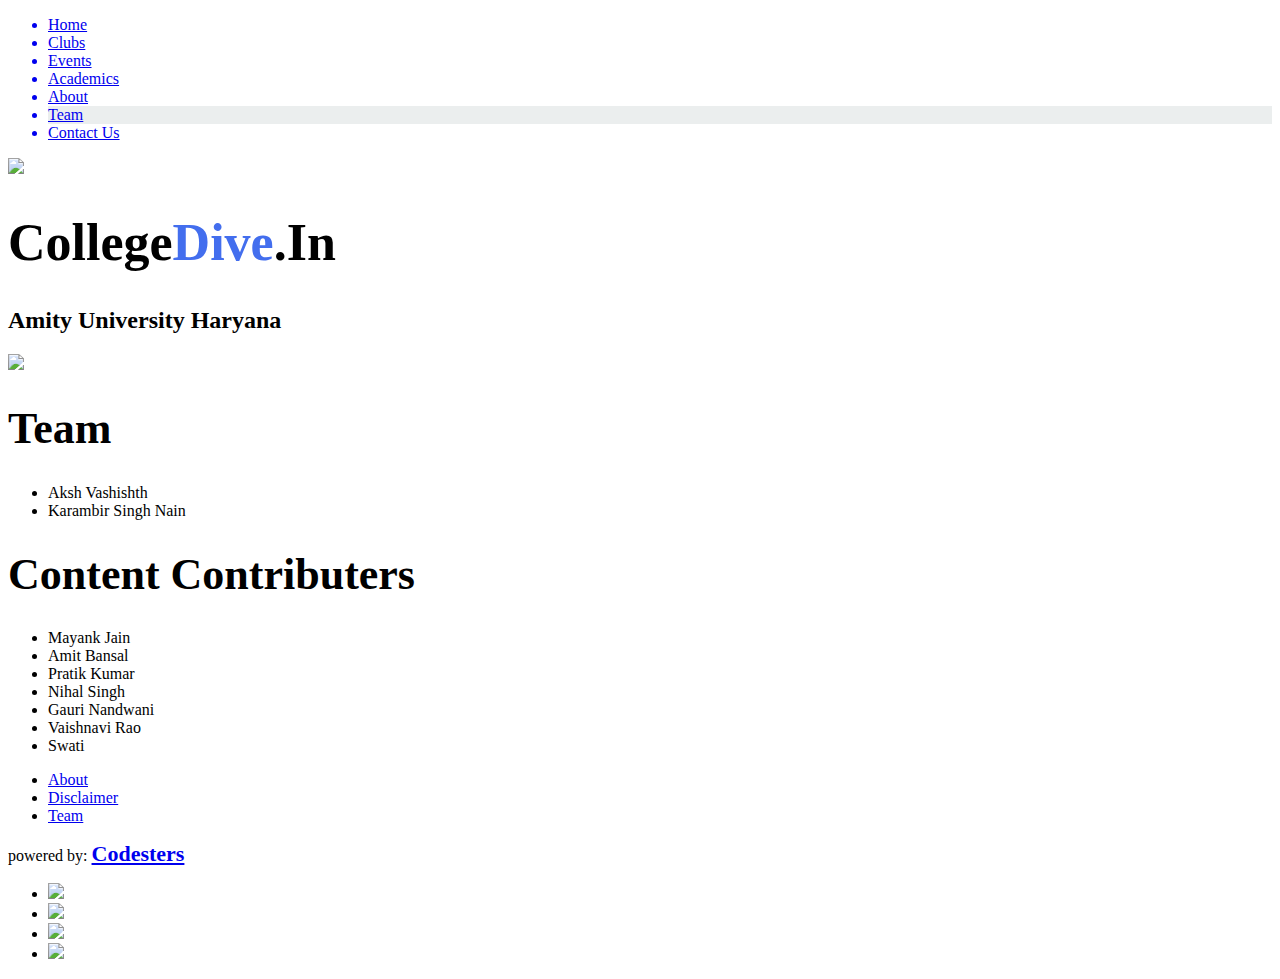
==== team/index.html @ 2f3fc922 "First version as 29 April" ====
<!doctype html>

<html>

<head>
	<meta charset="utf-8">
	<meta http-equiv="X-UA-Compatible" content="IE=edge,chrome=1">
	<title>CollegeDive.In - Team</title>
	<meta name="description" content="CollegeDiveIn is here to make your college life more connected, enjoyable and less frustrated. You get to meet more interesting people on your and other campuses across India. ">
	<meta name="author" content="Codesters">
	<meta name="viewport" content="width=device-width,initial-scale=1">

	<link rel="stylesheet" href="http://collegedive.in/css/main-style.css">

</head>

<body>

<div id="fb-root"></div>
	<script>(function(d, s, id) {
	  var js, fjs = d.getElementsByTagName(s)[0];
	  if (d.getElementById(id)) return;
	  js = d.createElement(s); js.id = id;
	  js.src = "//connect.facebook.net/en_US/all.js#xfbml=1";
	  fjs.parentNode.insertBefore(js, fjs);
	}(document, 'script', 'facebook-jssdk'));</script>
	<div class="wrapper">
		
		<div id="navigation">
		
			<ul>
			    <a href="http://collegedive.in/"><li>Home</li></a>
				<a href="http://collegedive.in/clubs/"><li>Clubs</li></a>
				<a href="http://collegedive.in/events/"><li>Events</li></a>
				<a href="http://collegedive.in/academics/"><li>Academics</li></a>
				<a href="http://collegedive.in/about/"><li>About</li></a>
				<a href="http://collegedive.in/team/"><li style="background-color:#ebeeee">Team</li></a>
				<a href="mailto:admin@codesters.org"><li>Contact Us</li></a>
			</ul>
			
		</div>

		<header>
				
				<img id="man" src="http://collegedive.in/images/man1.png" />
				<div id="title">
					<h1 style="font-size:52px">College<span style="color:#436eee">Dive</span>.<span style="color:light grey">In</span></h1>
					<h2>  Amity University Haryana</h2>
				</div>
				<img id="text" src="http://collegedive.in/images/side_text.jpg" />
				<div style="clear:both"></div>
							
		</header>
		<div style="clear:both"></div>
		
		<div id="main-container">
		
			
			<div id="content">
			
				<h1 style="font-size:44px; color:#000000;">Team</h1>
				
				<ul>
				    <li>Aksh Vashishth</li>
				    <li>Karambir Singh Nain</li>
				</ul>
				
				
				<h1 style="font-size:44px; color:#000000;">Content Contributers</h1>
				<ul>
				    <li>Mayank Jain</li>
				    <li>Amit Bansal</li>
				    <li>Pratik Kumar</li>
				    <li>Nihal Singh</li>
				    <li>Gauri Nandwani</li>
				    <li>Vaishnavi Rao</li>
				    <li>Swati</li>
				</ul>
			</div>
			<aside>
				<div class="fb-like-box" data-href="http://www.facebook.com/collegedivein" data-width="450" data-show-faces="true" data-border-color="#ebeeee" data-stream="false" data-header="false"></div>
			</aside>
			<div style="clear:both"></div>
						
		</div>
		
		<footer>
			
			<div id="footer-content">
			
				<ul>
					<li><a href="http://collegedive.in/about/">About</a></li>
					<li><a href="http://collegedive.in/disclaimer">Disclaimer</a></li>
					<li><a href="http://collegedive.in/team/">Team</a></li>
				</ul>
				<p>powered by: <b style="font-size:22px"><a href="http://codesters.org/" target="blank">Codesters</a></b></p>
				<ul id="social">
					<li><a href="http://blog.collegedive.in/"><img src="http://collegedive.in/images/blogger.png" /></a></li>
					<li><a href="http://facebook.com/collegedivein/"><img src="http://collegedive.in/images/facebook.png" /></a></li>
					<li><a href="https://plus.google.com/b/102596952810197809628/"><img src="http://collegedive.in/images/google.png" /></a></li>
					<li><a href="http://blog.collegedive.in/rss"><img src="http://collegedive.in/images/rss.png" /></a></li>
				</ul>
				
				<div class="fb-like" data-href="http://www.facebook.com/CollegeDiveIn" data-send="true" data-layout="button_count" data-width="150" data-show-faces="true" data-font="segoe ui"></div>
				
				<div style="clear:both"></div>
			</div>
			
		</footer>
		
	
	</div>
<script type="text/javascript">

  var _gaq = _gaq || [];
  _gaq.push(['_setAccount', 'UA-31130703-1']);
  _gaq.push(['_setDomainName', 'collegedive.in']);
  _gaq.push(['_trackPageview']);

  (function() {
    var ga = document.createElement('script'); ga.type = 'text/javascript'; ga.async = true;
    ga.src = ('https:' == document.location.protocol ? 'https://ssl' : 'http://www') + '.google-analytics.com/ga.js';
    var s = document.getElementsByTagName('script')[0]; s.parentNode.insertBefore(ga, s);
  })();

</script>

</body>

</html>
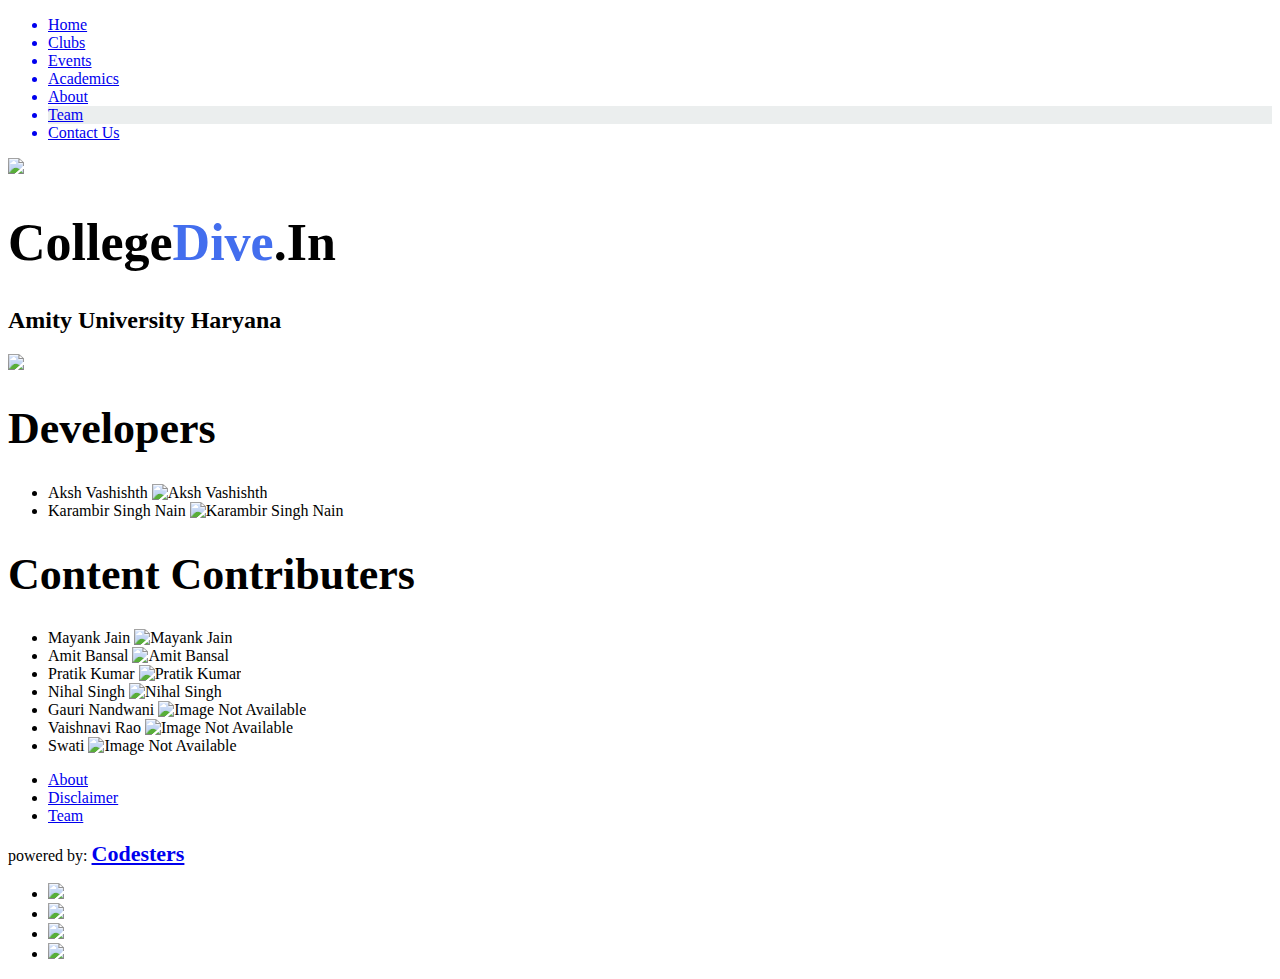
==== commit a0c3a03e: "Team images added, but segoe in main css deleted" ====
--- a/team/index.html
+++ b/team/index.html
@@ -56,25 +56,25 @@
 		<div id="main-container">
 		
 			
-			<div id="content">
+			<div id="content" class="images">
 			
-				<h1 style="font-size:44px; color:#000000;">Team</h1>
+				<h1 style="font-size:44px; color:#000000;">Developers</h1>
 				
 				<ul>
-				    <li>Aksh Vashishth</li>
-				    <li>Karambir Singh Nain</li>
+				    <li>Aksh Vashishth <img src="http://collegedive.in/images/aksh.jpg" alt="Aksh Vashishth" width="210px" height="180px" /></li>
+				    <li>Karambir Singh Nain <img src="http://collegedive.in/images/karambir.jpg" alt="Karambir Singh Nain" width="210px" height="180px" /></li>
 				</ul>
 				
 				
 				<h1 style="font-size:44px; color:#000000;">Content Contributers</h1>
 				<ul>
-				    <li>Mayank Jain</li>
-				    <li>Amit Bansal</li>
-				    <li>Pratik Kumar</li>
-				    <li>Nihal Singh</li>
-				    <li>Gauri Nandwani</li>
-				    <li>Vaishnavi Rao</li>
-				    <li>Swati</li>
+				    <li>Mayank Jain <img src="http://collegedive.in/images/mayank.jpg" alt="Mayank Jain" width="210px" height="180px" /></li>
+				    <li>Amit Bansal <img src="http://collegedive.in/images/amit.jpg" alt="Amit Bansal" width="210px" height="180px" /></li>
+				    <li>Pratik Kumar <img src="http://collegedive.in/images/pratik.jpg" alt="Pratik Kumar" width="210px" height="180px" /></li>
+				    <li>Nihal Singh <img src="http://collegedive.in/images/nihal.jpg" alt="Nihal Singh" width="210px" height="180px" /></li>
+				    <li>Gauri Nandwani <img src="http://collegedive.in/images/preview.gif" alt="Image Not Available" width="210px" height="180px" /></li>
+				    <li>Vaishnavi Rao <img src="http://collegedive.in/images/preview.gif" alt="Image Not Available" width="210px" height="180px" /></li>
+				    <li>Swati <img src="http://collegedive.in/images/preview.gif" alt="Image Not Available" width="210px" height="180px" /></li>
 				</ul>
 			</div>
 			<aside>
